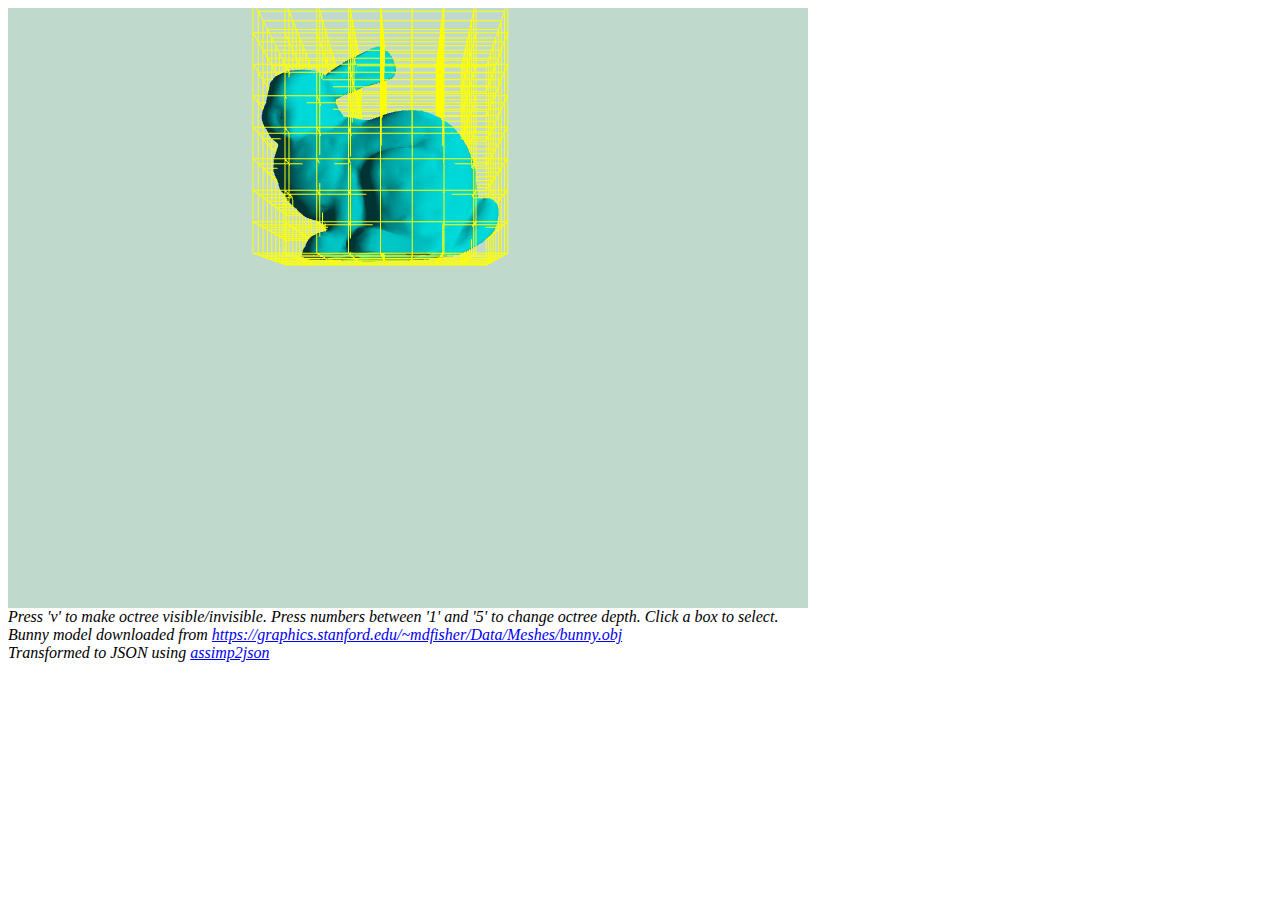
==== Octree_selection/index.html @ 74678610 "Added Arkanoid and Octree-selector projects" ====
<html>
    <head>
        <title>WebGL - Octree and Selection</title>
    </head>
    <body onload="InitDemo();">
        <canvas id="game-surface" width="800" height="600">
            Your browser does not suppport HTML5
        </canvas>
        <br />
        <i>Press 'v' to make octree visible/invisible. Press numbers between '1' and '5' to change octree depth. Click a box to select.</i>
        <br />
        <i>Bunny model downloaded from <a href="https://graphics.stanford.edu/~mdfisher/Data/Meshes/bunny.obj"> https://graphics.stanford.edu/~mdfisher/Data/Meshes/bunny.obj </a></i>
        <br />
        <i>Transformed to JSON using <a href="https://github.com/acgessler/assimp2json"> assimp2json </a></i>
        <script src="javascript/utils.js"></script>
        <script src="javascript/gl-matrix.js"></script>
        <script src="javascript/app.js"></script>
        <script src="javascript/octree.js"></script>
    </body>
</html>
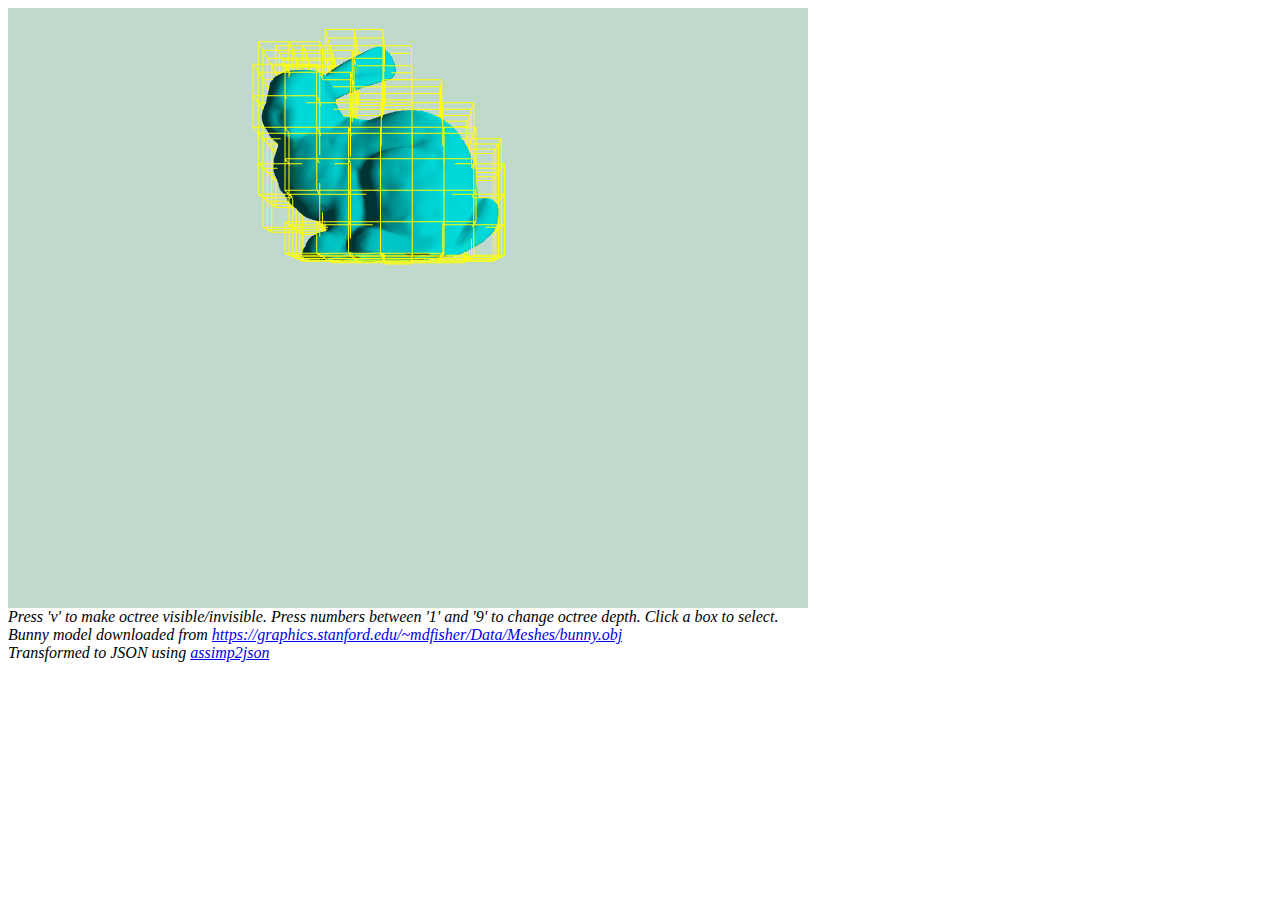
==== commit 38f446fc: "Updated Octree to remove boxes with no vertices." ====
--- a/Octree_selection/index.html
+++ b/Octree_selection/index.html
@@ -7,7 +7,7 @@
             Your browser does not suppport HTML5
         </canvas>
         <br />
-        <i>Press 'v' to make octree visible/invisible. Press numbers between '1' and '5' to change octree depth. Click a box to select.</i>
+        <i>Press 'v' to make octree visible/invisible. Press numbers between '1' and '9' to change octree depth. Click a box to select.</i>
         <br />
         <i>Bunny model downloaded from <a href="https://graphics.stanford.edu/~mdfisher/Data/Meshes/bunny.obj"> https://graphics.stanford.edu/~mdfisher/Data/Meshes/bunny.obj </a></i>
         <br />
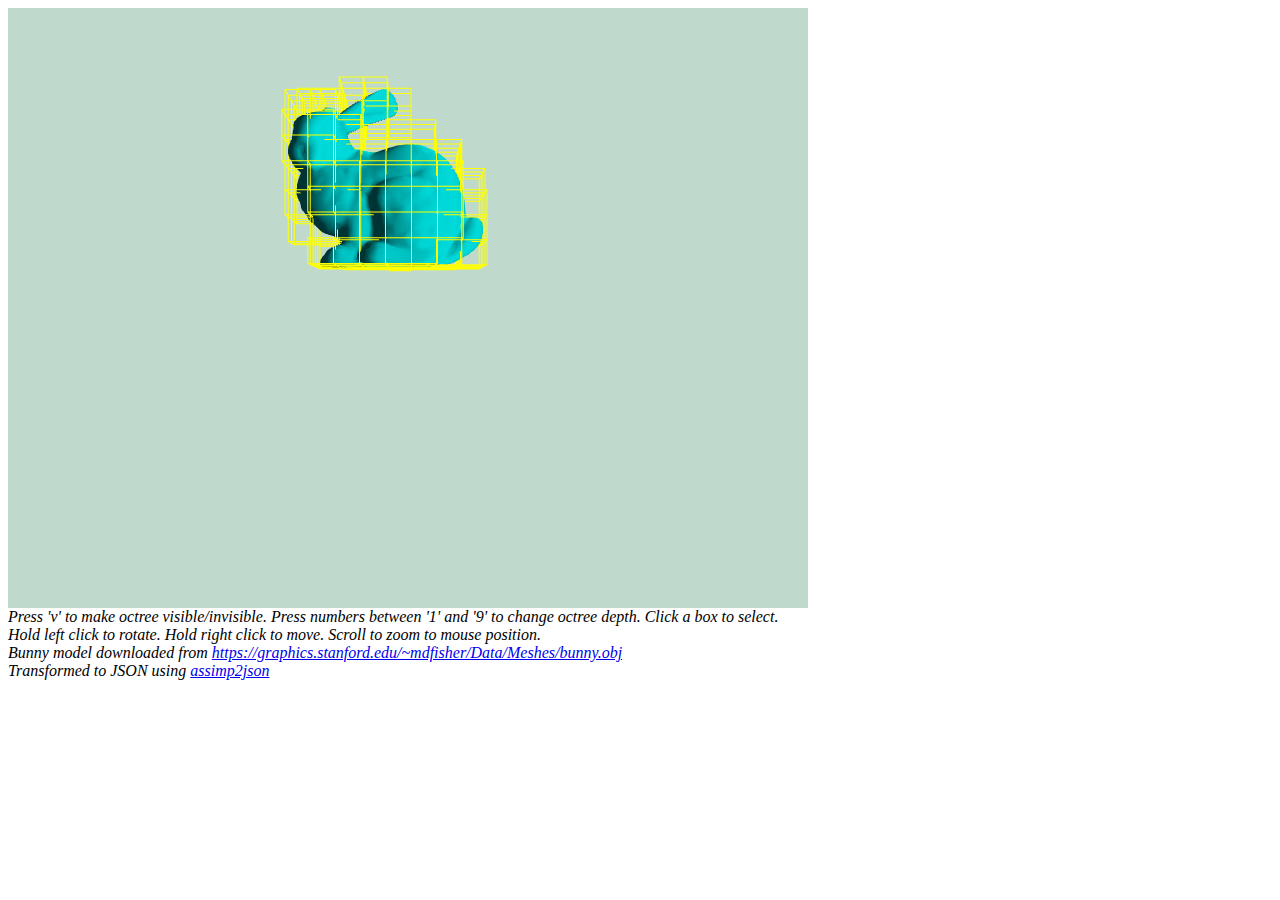
==== commit 6ed36a54: "Added camera rotation, translation and zoom." ====
--- a/Octree_selection/index.html
+++ b/Octree_selection/index.html
@@ -9,6 +9,8 @@
         <br />
         <i>Press 'v' to make octree visible/invisible. Press numbers between '1' and '9' to change octree depth. Click a box to select.</i>
         <br />
+        <i>Hold left click to rotate. Hold right click to move. Scroll to zoom to mouse position.</i>
+        <br />
         <i>Bunny model downloaded from <a href="https://graphics.stanford.edu/~mdfisher/Data/Meshes/bunny.obj"> https://graphics.stanford.edu/~mdfisher/Data/Meshes/bunny.obj </a></i>
         <br />
         <i>Transformed to JSON using <a href="https://github.com/acgessler/assimp2json"> assimp2json </a></i>
@@ -16,5 +18,6 @@
         <script src="javascript/gl-matrix.js"></script>
         <script src="javascript/app.js"></script>
         <script src="javascript/octree.js"></script>
+        <script src="javascript/camera.js"></script>
     </body>
 </html>